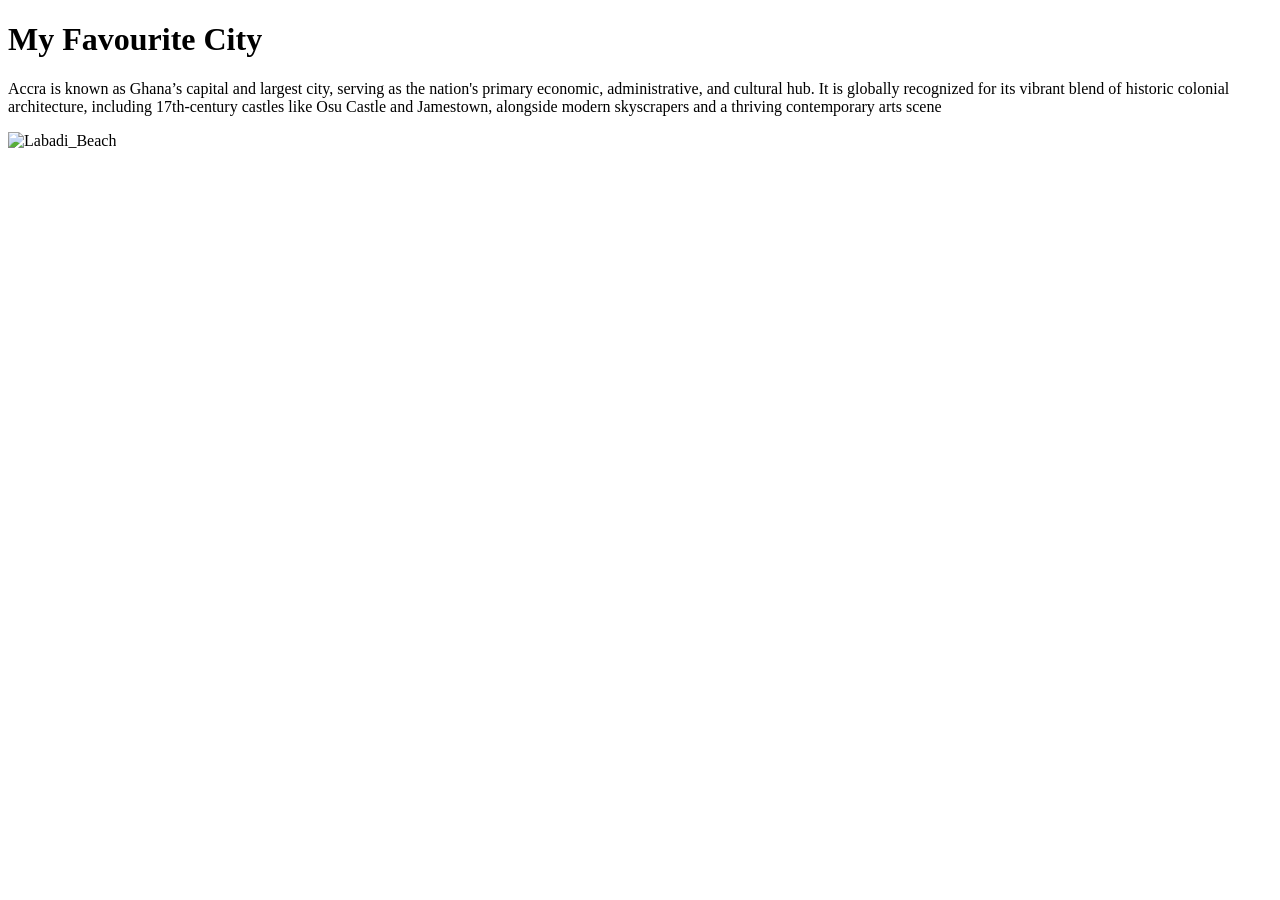
==== week01/favourite-city.html @ 5cd5c4a3 "add fave city html" ====
<!DOCTYPE html>
<html lang="en">

<head>
    <meta charset="UTF-8">
    <meta name="viewport" content="width=device-width, initial-scale=1.0">
    <title>My Favourite City- Daniel Samegbe</title>
</head>

<body>
    <h1>My Favourite City</h1>
    <p>Accra is known as Ghana’s capital and largest city, serving as the nation's primary economic, administrative, and cultural hub.
        It is globally recognized for its vibrant blend of historic colonial architecture, including 17th-century castles like Osu Castle
        and Jamestown, alongside modern skyscrapers and a thriving contemporary arts scene</p>

    <img src="https://thumb.wikimedia.org/wikipedia/commons/thumb/6/62/Labadi_Beach_2025.jpg/1280px-Labadi_Beach_2025.jpg?utm_source=en.wikipedia.org&utm_campaign=imageinfo&utm_content=thumbnail" alt="Labadi_Beach">
</body>

</html>
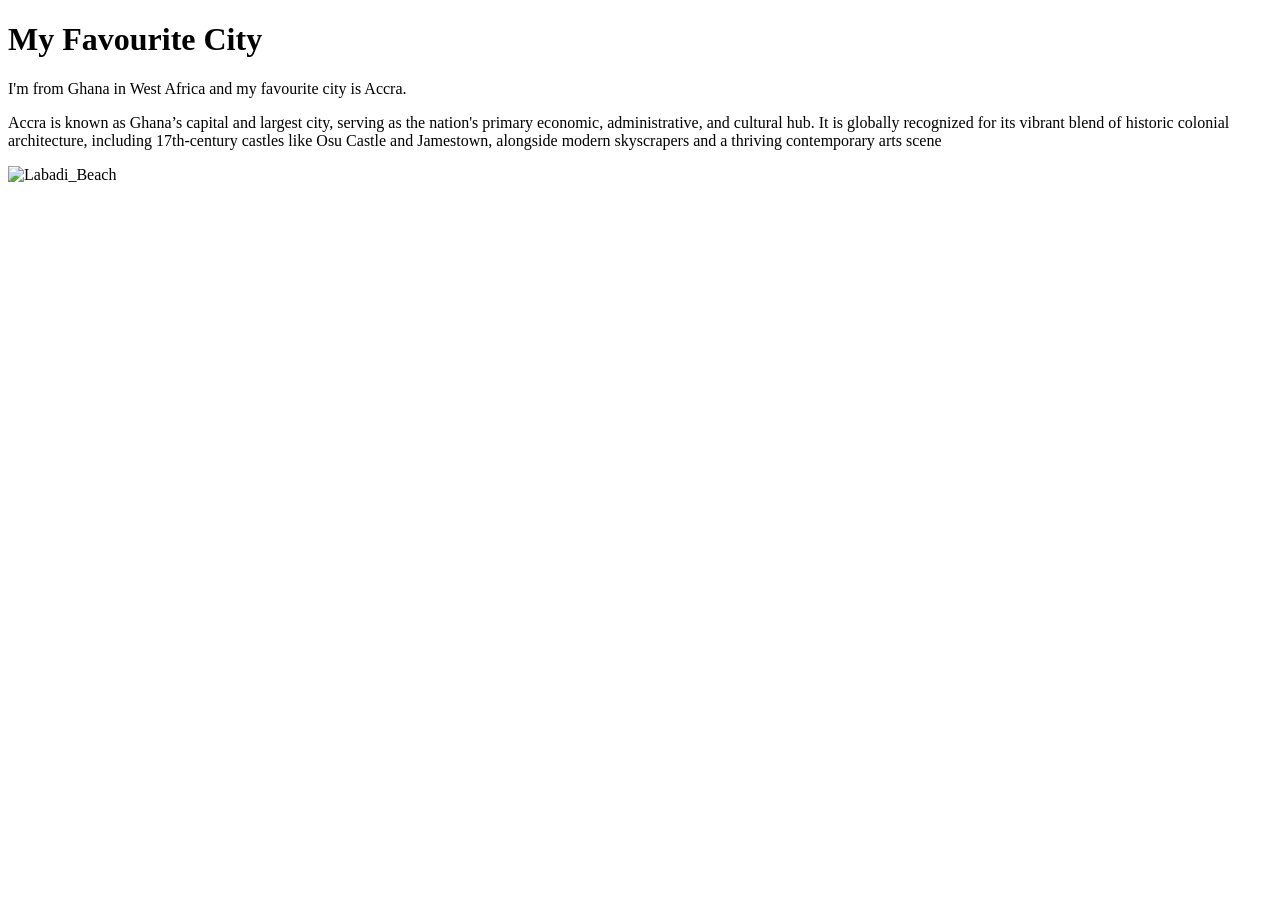
==== commit 77e1d552: "formatting of spacing" ====
--- a/week01/favourite-city.html
+++ b/week01/favourite-city.html
@@ -9,7 +9,8 @@
 
 <body>
     <h1>My Favourite City</h1>
-    <p>Accra is known as Ghana’s capital and largest city, serving as the nation's primary economic, administrative, and cultural hub.
+    <p>I'm from Ghana in West Africa and my favourite city is Accra.</p>
+    <p> Accra is known as Ghana’s capital and largest city, serving as the nation's primary economic, administrative, and cultural hub.
         It is globally recognized for its vibrant blend of historic colonial architecture, including 17th-century castles like Osu Castle
         and Jamestown, alongside modern skyscrapers and a thriving contemporary arts scene</p>
 
